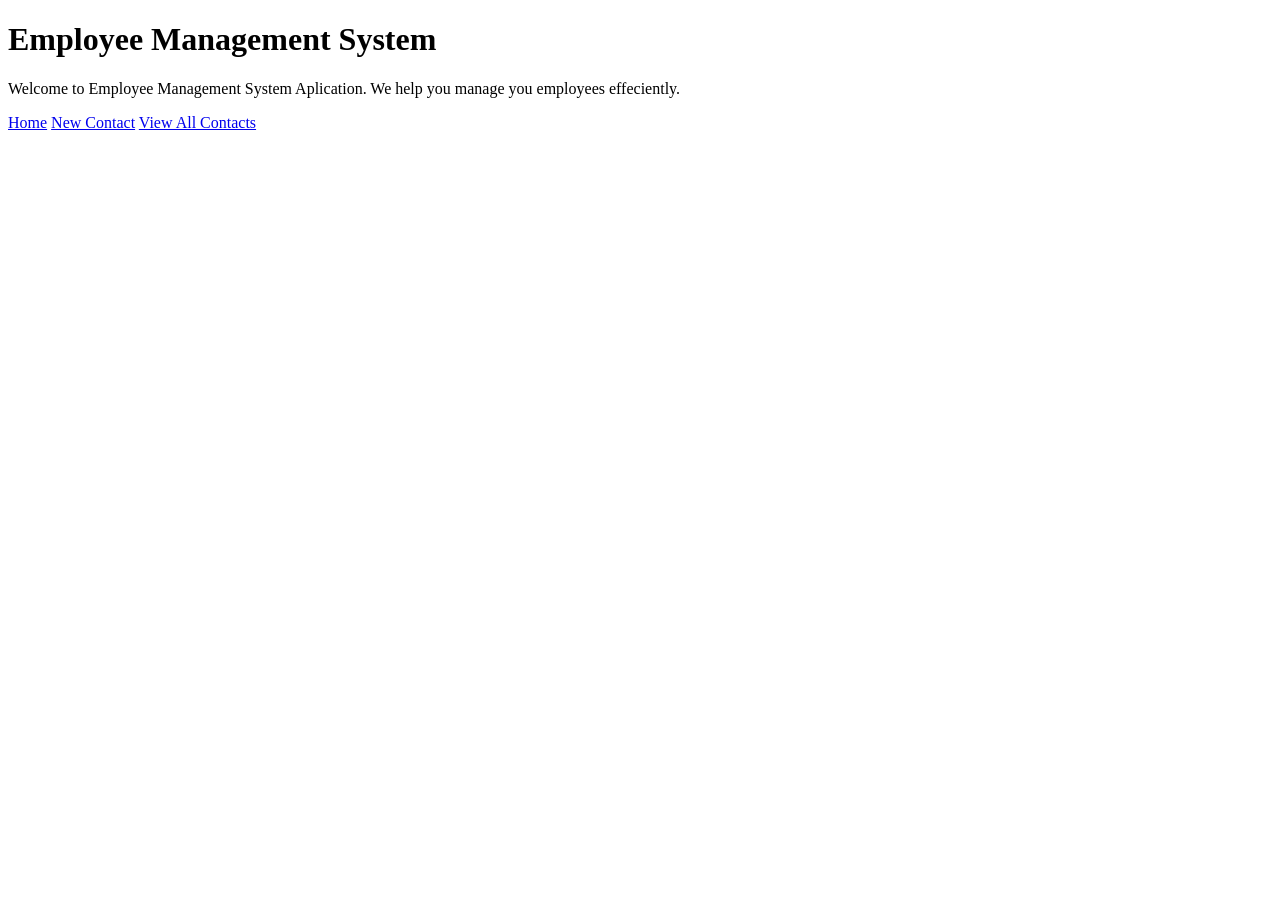
==== index.html @ b3e3f9c4 "index.html" ====
<!DOCTYPE html>
<html lang="en">
<head>
    <meta charset="UTF-8">
    <meta name="viewport" content="width=device-width, initial-scale=1.0">
    <title>Employee Management System</title>
</head>
<body>
    
    <h1>Employee Management System</h1>
    <p>Welcome to Employee Management System Aplication. We help you manage you employees effeciently.</p>

    <nav>
        <a href="index.html">Home</a>
        <a href="new_contact.html">New Contact</a>
        <a href="view_contact.html">View All Contacts</a>
    </nav>
</body>
</html>
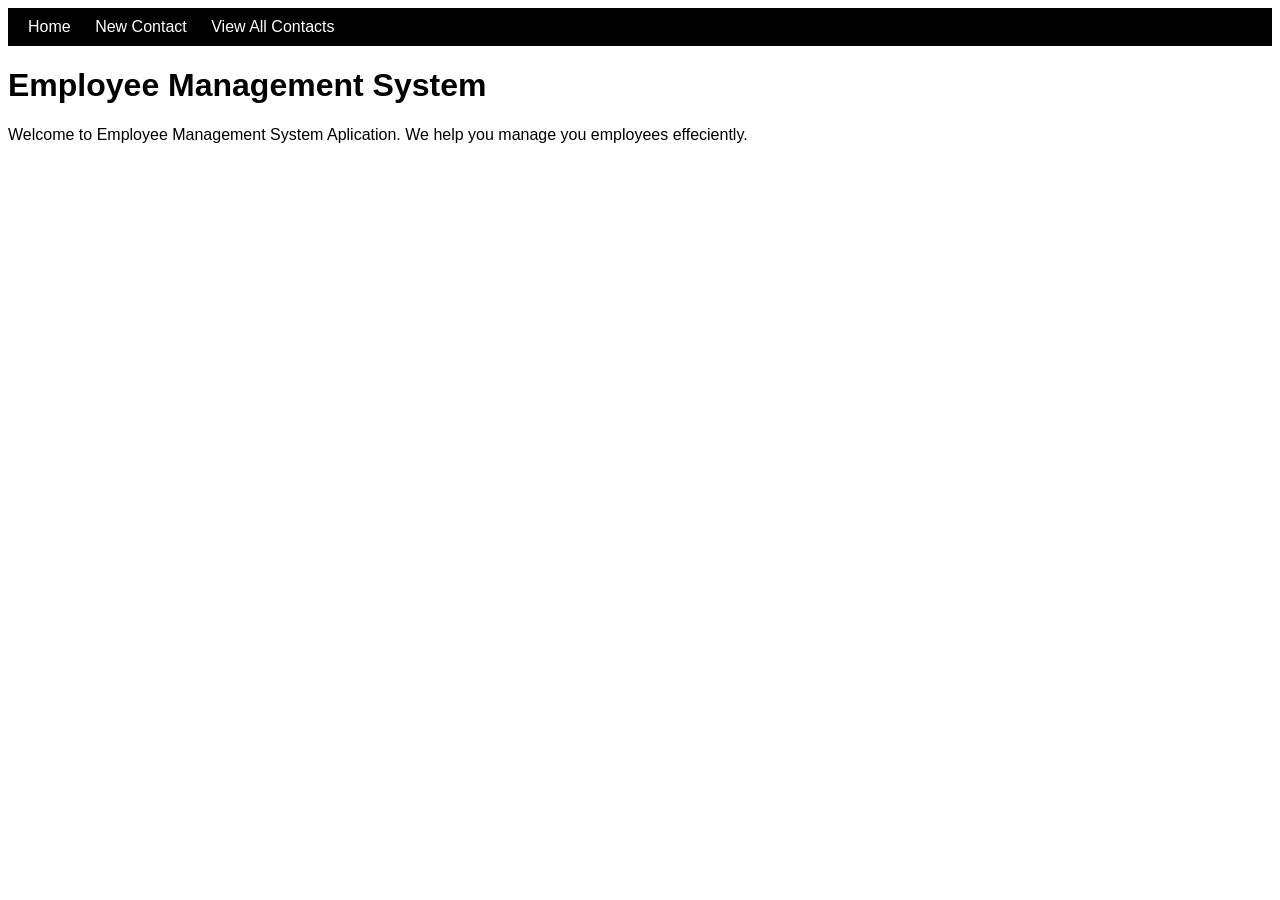
==== commit aed07547: "update" ====
--- a/index.html
+++ b/index.html
@@ -4,16 +4,17 @@
     <meta charset="UTF-8">
     <meta name="viewport" content="width=device-width, initial-scale=1.0">
     <title>Employee Management System</title>
+    <link rel="stylesheet" href="style.css">
 </head>
 <body>
+     <nav>
+        <a href="index.html">Home</a>
+        <a href="new_contact.html">New Contact</a>
+        <a href="view_contact.html">View All Contacts</a>
+    </nav>
     
     <h1>Employee Management System</h1>
     <p>Welcome to Employee Management System Aplication. We help you manage you employees effeciently.</p>
 
-    <nav>
-        <a href="index.html">Home</a>
-        <a href="new_contact.html">New Contact</a>
-        <a href="view_contact.html">View All Contacts</a>
-    </nav>
 </body>
 </html>
--- a/style.css
+++ b/style.css
@@ -0,0 +1,27 @@
+body {
+    font-family: Arial;
+}
+
+nav {
+    background-color: black;
+    padding: 10px;
+}
+
+nav a {
+    color: white;
+    margin: 10px;
+    text-decoration: none;
+}
+
+table {
+    margin-top: 20px;
+    border-collapse: collapse;
+}
+
+td {
+    padding: 10px;
+}
+
+button {
+    margin: 2px;
+}
